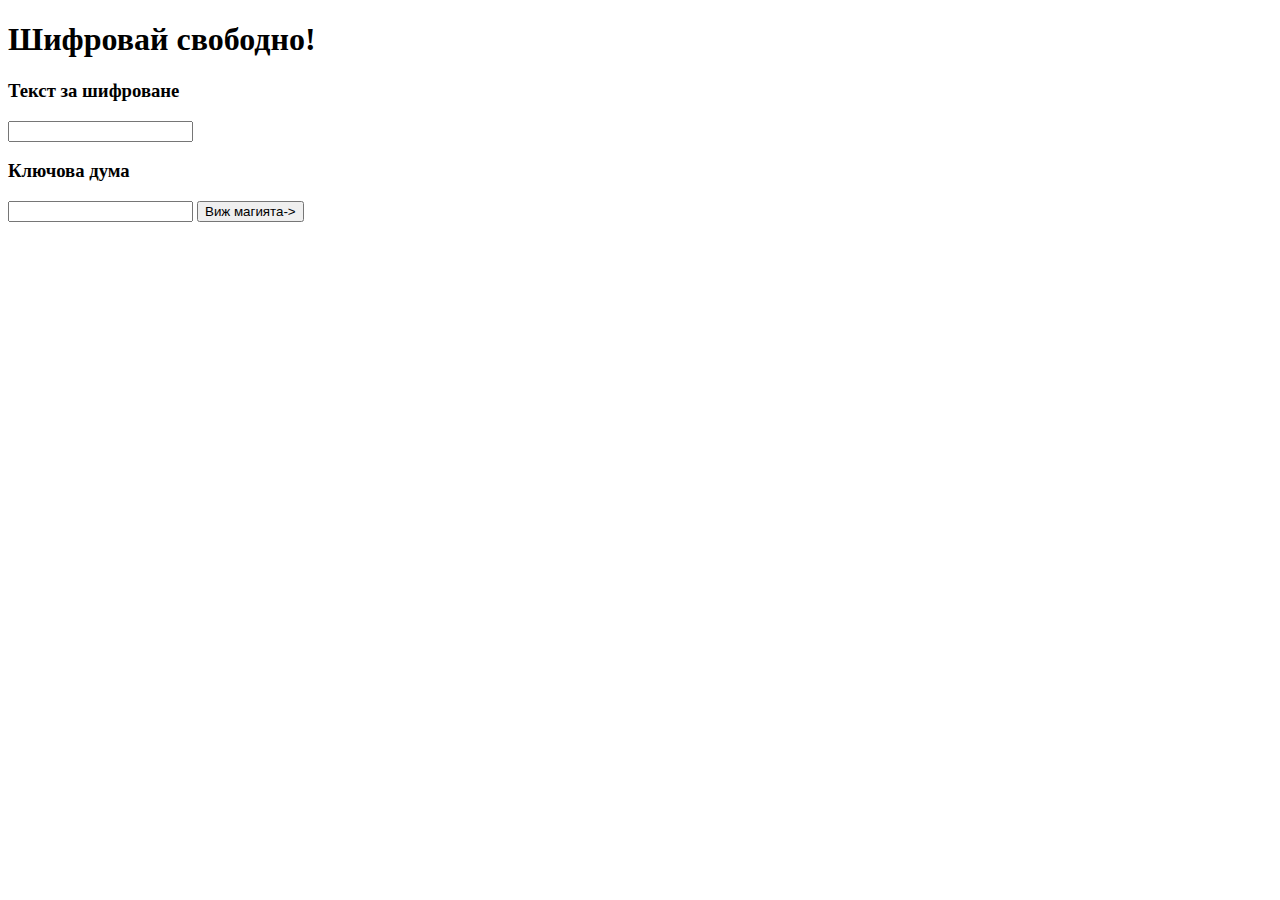
==== index.html @ 265a9144 "js project with deadline 08.07" ====
<!DOCTYPE html>
<html lang="en">
<head>
	<meta charset="UTF-8">
	<title>Playfirecipher</title>
  <style type="text/css" src="style.css"></style>
</head>
<body>
  <h1>Шифровай свободно!</h1>
	<form class="myform">
    <h3>Текст за шифроване</h3>
      <input type="text" name="cipher">
    <h3>Ключова дума</h3>
      <input type="text" name="keyword">
    <button class="btn">Виж магията-></button>
  </form>
	<script type="text/javascript" src=""></script>
</body>
</html>
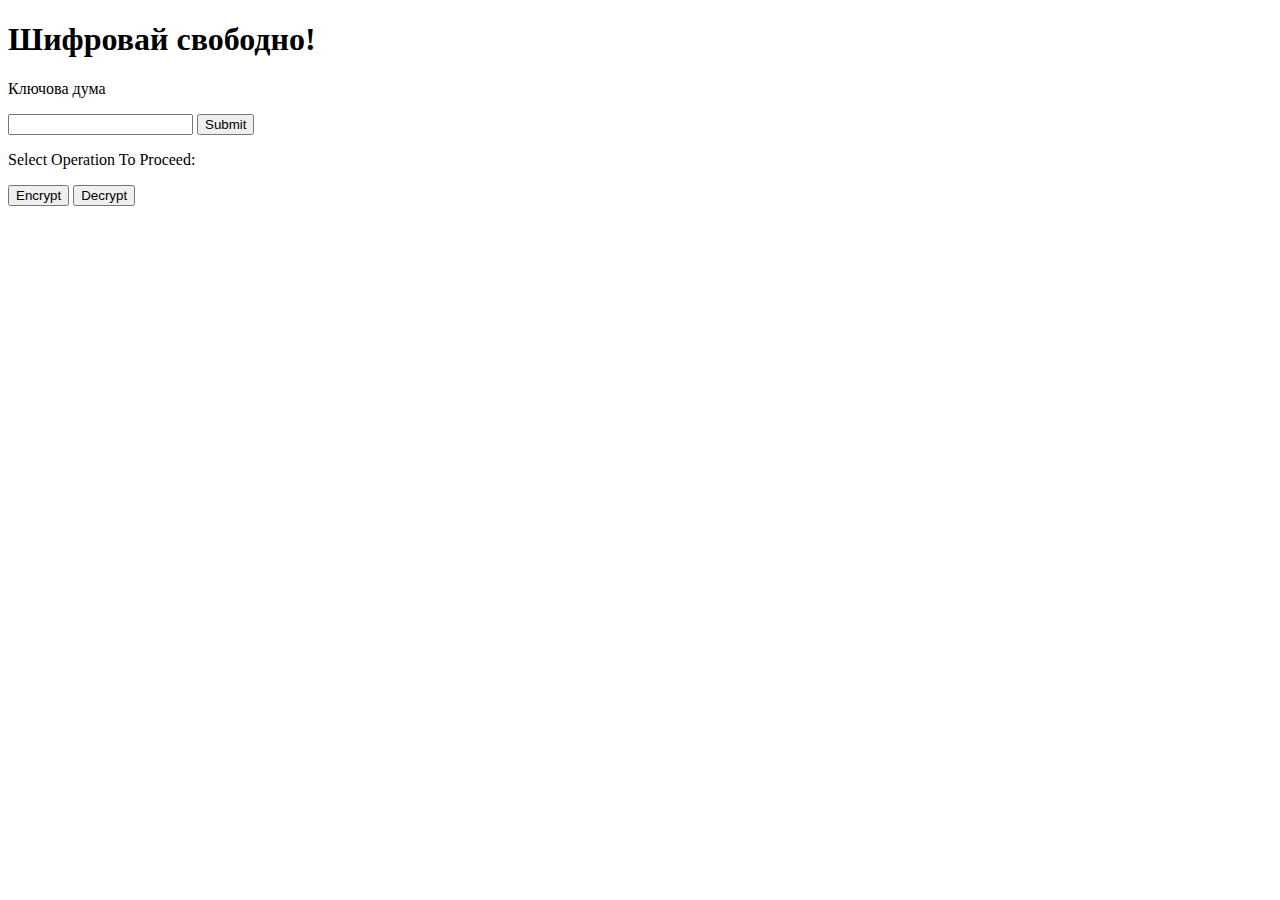
==== commit 5eaf1174: "still stying" ====
--- a/index.html
+++ b/index.html
@@ -7,13 +7,58 @@
 </head>
 <body>
   <h1>Шифровай свободно!</h1>
-	<form class="myform">
-    <h3>Текст за шифроване</h3>
-      <input type="text" name="cipher">
-    <h3>Ключова дума</h3>
-      <input type="text" name="keyword">
-    <button class="btn">Виж магията-></button>
-  </form>
-	<script type="text/javascript" src=""></script>
+  <div id="inSec">
+ <p id="inputT">Ключова дума</p>
+ <input id="intext" type="text" name="keyword">
+ <button id="subButton" type="button">Submit</button><br>
+	<div id="EDMenu">
+	  <p id="inputT">Select Operation To Proceed: </p>
+	  <button id="encButton0" type="button">Encrypt</button>
+	  <button id="decButton0" type="button">Decrypt</button>
+	</div>
+</div>
+	<script type="text/javascript" src="">
+		"use strict";
+window.addEventListener("load", main);
+
+function main() {
+
+  var userInput = document.getElementById("intext");
+  var submitButton = document.getElementById('subButton');
+  var encButton = document.getElementById('encButton0');
+  var decButton = document.getElementById('decButton0');
+
+  // Encrypt/Decrypt div components
+  var eDMenu = document.getElementById("EDMenu");
+
+  encButton.addEventListener("click", displayEncForm);
+  decButton.addEventListener("click", displayDecForm);
+  submitButton.addEventListener("click", displayOptions);
+
+  function displayEncForm() {
+    // temporarily store the keyword
+    window.sessionStorage.setItem("kw", userInput.value);
+    window.location.href = "encrypt.html";
+  }
+
+  function displayDecForm() {
+    window.sessionStorage.setItem("kw", userInput.value);
+    window.location.href = "decrypt.html";
+  }
+
+
+  function displayOptions() {
+    if ( strip(userInput.value) == "" ) {
+      alert("Please input a keyword.");
+    }
+    else {
+      eDMenu.style.visibility = "visible";
+    }
+  }
+}
+
+
+	</script>
+	<script src="encrypt.js"></script>
 </body>
 </html>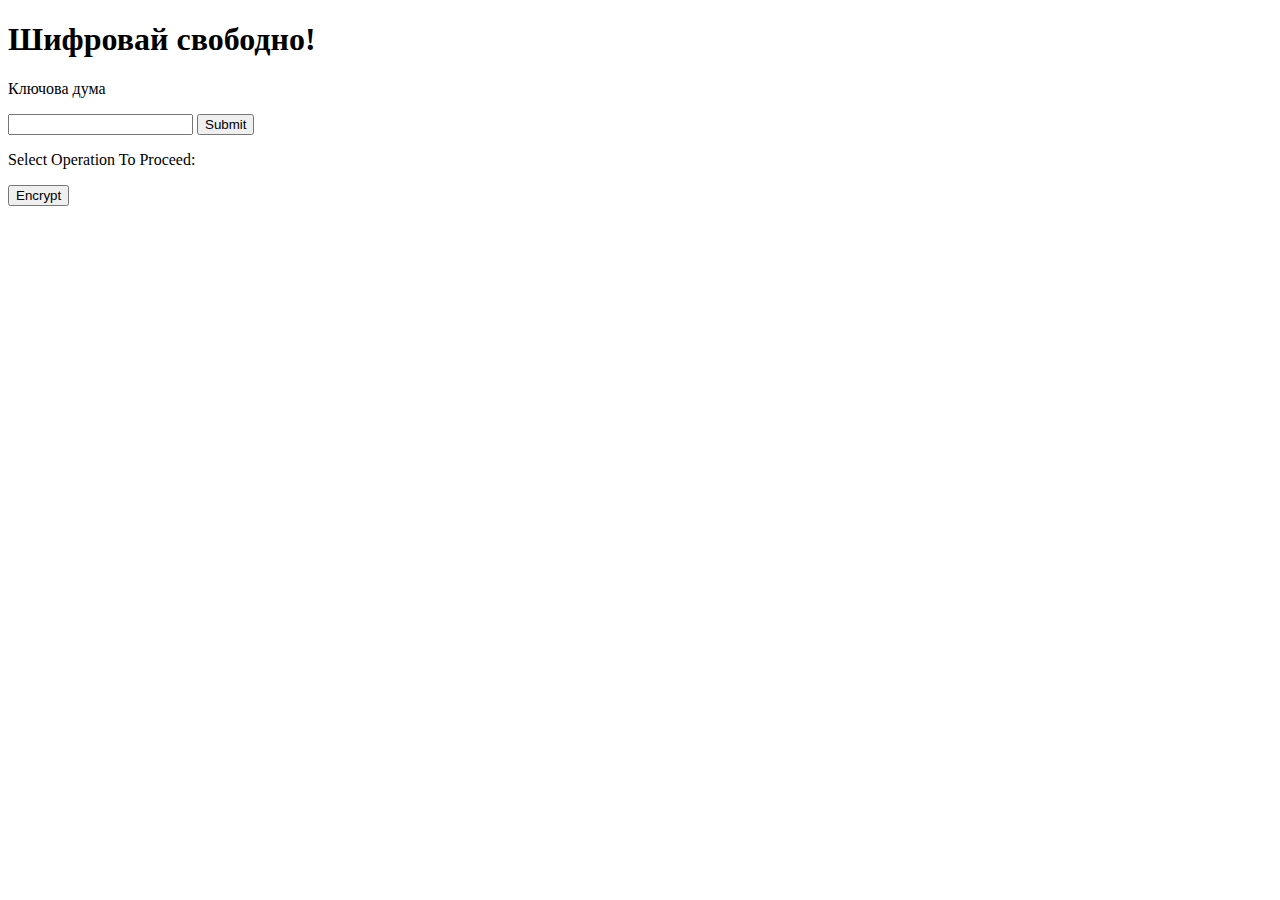
==== commit ac006e4f: "wanna die" ====
--- a/index.html
+++ b/index.html
@@ -13,8 +13,7 @@
  <button id="subButton" type="button">Submit</button><br>
 	<div id="EDMenu">
 	  <p id="inputT">Select Operation To Proceed: </p>
-	  <button id="encButton0" type="button">Encrypt</button>
-	  <button id="decButton0" type="button">Decrypt</button>
+	  <button id="btn" type="button">Encrypt</button>
 	</div>
 </div>
 	<script type="text/javascript" src="">
@@ -25,14 +24,10 @@
 
   var userInput = document.getElementById("intext");
   var submitButton = document.getElementById('subButton');
-  var encButton = document.getElementById('encButton0');
-  var decButton = document.getElementById('decButton0');
-
-  // Encrypt/Decrypt div components
+  var encButton = document.getElementById('btn');
   var eDMenu = document.getElementById("EDMenu");
 
   encButton.addEventListener("click", displayEncForm);
-  decButton.addEventListener("click", displayDecForm);
   submitButton.addEventListener("click", displayOptions);
 
   function displayEncForm() {
@@ -40,12 +35,6 @@
     window.sessionStorage.setItem("kw", userInput.value);
     window.location.href = "encrypt.html";
   }
-
-  function displayDecForm() {
-    window.sessionStorage.setItem("kw", userInput.value);
-    window.location.href = "decrypt.html";
-  }
-
 
   function displayOptions() {
     if ( strip(userInput.value) == "" ) {
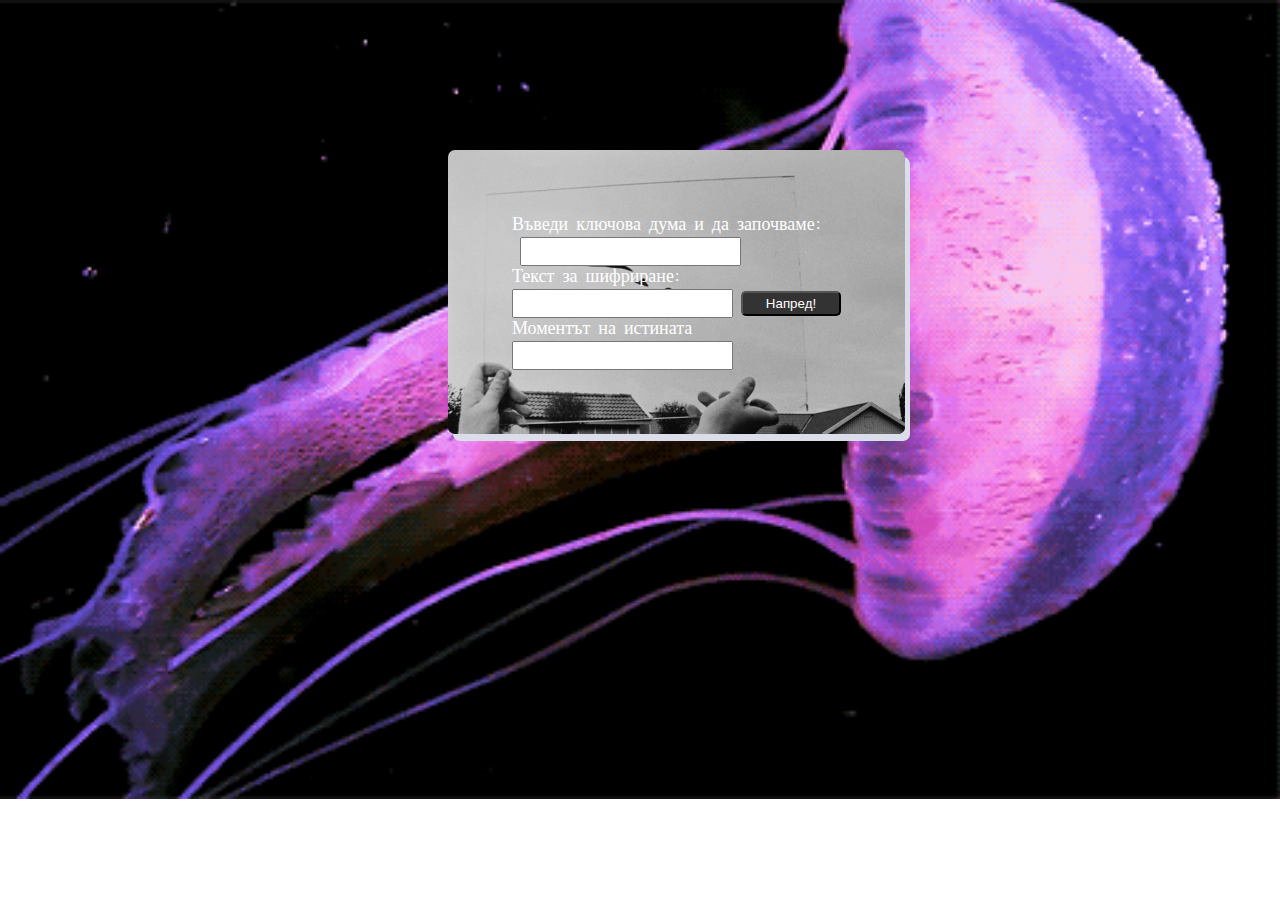
==== commit 7e198dc7: "yeah" ====
--- a/index.html
+++ b/index.html
@@ -1,53 +1,31 @@
 <!DOCTYPE html>
 <html lang="en">
 <head>
-	<meta charset="UTF-8">
-	<title>Playfirecipher</title>
-  <style type="text/css" src="style.css"></style>
+<meta charset="utf-8" />
+<title>Playfair cipher</title>
+<link rel="stylesheet" href="https://cdnjs.cloudflare.com/ajax/libs/font-awesome/4.7.0/css/font-awesome.min.css">
+<meta name="viewport" content="width=device-width, initial-scale=1">
+<link rel="stylesheet" type="text/css" href="style.css">
+<link href="https://fonts.googleapis.com/css?family=Gaegu" rel="stylesheet">
 </head>
 <body>
-  <h1>Шифровай свободно!</h1>
-  <div id="inSec">
- <p id="inputT">Ключова дума</p>
- <input id="intext" type="text" name="keyword">
- <button id="subButton" type="button">Submit</button><br>
-	<div id="EDMenu">
-	  <p id="inputT">Select Operation To Proceed: </p>
-	  <button id="btn" type="button">Encrypt</button>
-	</div>
-</div>
-	<script type="text/javascript" src="">
-		"use strict";
-window.addEventListener("load", main);
-
-function main() {
-
-  var userInput = document.getElementById("intext");
-  var submitButton = document.getElementById('subButton');
-  var encButton = document.getElementById('btn');
-  var eDMenu = document.getElementById("EDMenu");
-
-  encButton.addEventListener("click", displayEncForm);
-  submitButton.addEventListener("click", displayOptions);
-
-  function displayEncForm() {
-    // temporarily store the keyword
-    window.sessionStorage.setItem("kw", userInput.value);
-    window.location.href = "encrypt.html";
-  }
-
-  function displayOptions() {
-    if ( strip(userInput.value) == "" ) {
-      alert("Please input a keyword.");
-    }
-    else {
-      eDMenu.style.visibility = "visible";
-    }
-  }
-}
+	<div class="wrapper">
+		<div id="input">
+			<p>Въведи ключова дума и да започваме:</p>
+			<i class="fas fa-moon"></i>
 
 
+			<input id="keyword" type="text" name="keyword">
+			<p class="plaintext">Текст за шифриране:</p>
+			<input id="text" type="text" name="plaintext">
+			<button id="btn">Напред!</button>
+		</div>
+		<div id="output">
+			<p>Моментът на истината</p>
+			<input id="encrypt" type="text" name="">
+		</div>
+	</div>
+	<script type="text/javascript" src="script.js">
 	</script>
-	<script src="encrypt.js"></script>
 </body>
 </html>--- a/style.css
+++ b/style.css
@@ -0,0 +1,45 @@
+html, body, div, p, input, button{
+	margin: 0;
+	padding: 0;
+} 
+body{
+	width: 100%;
+	background:url('img/medusa.gif');
+	background-repeat: no-repeat;
+	background-size: 100%;
+}
+html{
+	font-size: 62.5%;
+}
+.wrapper{
+	box-shadow: 5px 7px #DBDEE9;
+	border-radius: 7px;
+	position: absolute;
+	top: 150px;
+	left: 35%;
+	text-align: left;
+	font-family: 'Gaegu', cursive;
+	font-size: 18px;
+	background: url('img/img1.jpg');
+	color: #fff;
+	padding: 5%;
+}
+i{
+	display: inline-block;
+	font-size: 20px;
+}
+input{
+	padding-left: 40px;
+	height: 25px;
+	line-height: 25px;
+}
+#input{
+	margin: 0 auto;
+}
+button{
+	width: 100px;
+	height: 25px;
+	background: #333;
+	color: #fff;
+	border-radius: 5px;
+}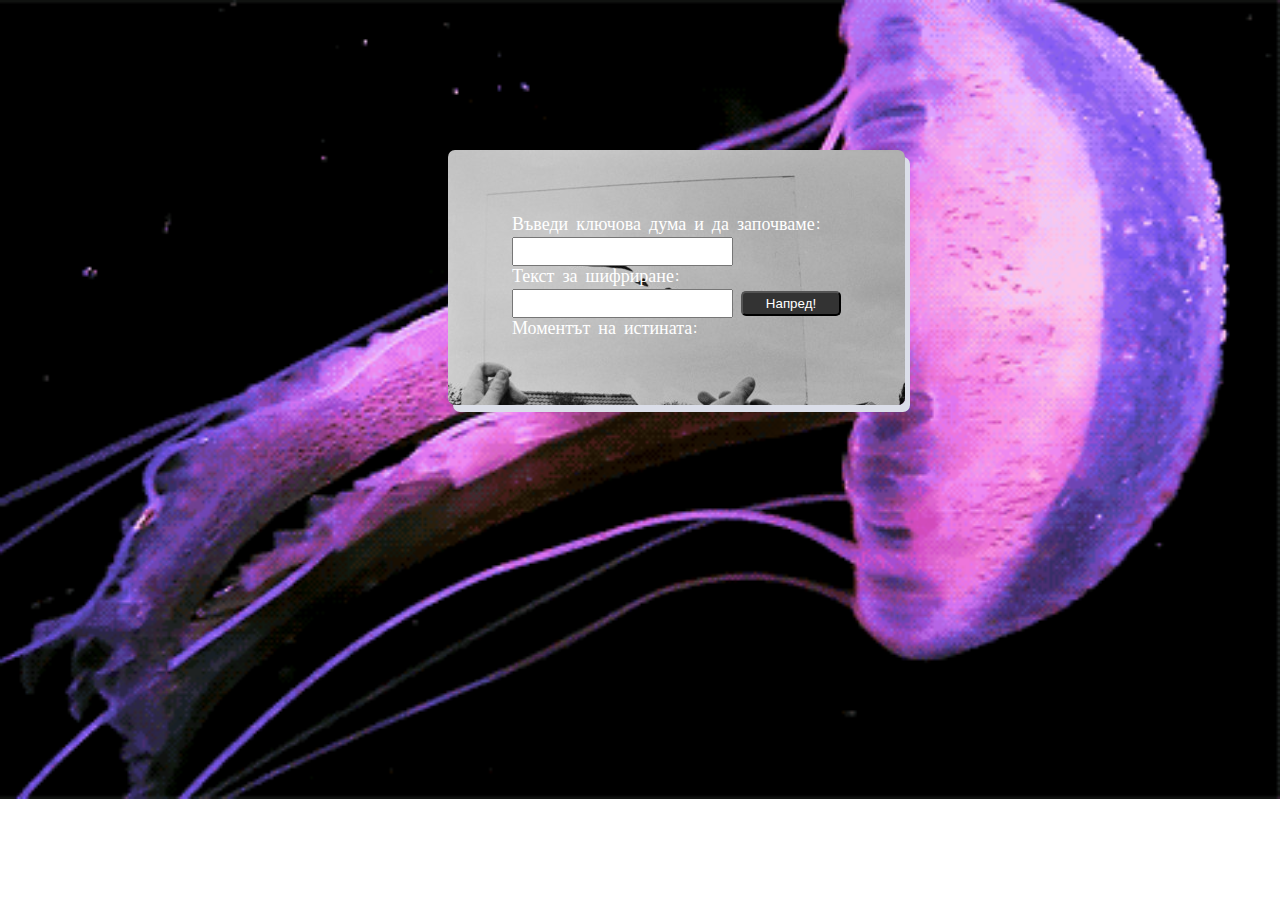
==== commit 6c1ae895: "The End" ====
--- a/index.html
+++ b/index.html
@@ -3,7 +3,6 @@
 <head>
 <meta charset="utf-8" />
 <title>Playfair cipher</title>
-<link rel="stylesheet" href="https://cdnjs.cloudflare.com/ajax/libs/font-awesome/4.7.0/css/font-awesome.min.css">
 <meta name="viewport" content="width=device-width, initial-scale=1">
 <link rel="stylesheet" type="text/css" href="style.css">
 <link href="https://fonts.googleapis.com/css?family=Gaegu" rel="stylesheet">
@@ -12,20 +11,17 @@
 	<div class="wrapper">
 		<div id="input">
 			<p>Въведи ключова дума и да започваме:</p>
-			<i class="fas fa-moon"></i>
-
-
 			<input id="keyword" type="text" name="keyword">
 			<p class="plaintext">Текст за шифриране:</p>
 			<input id="text" type="text" name="plaintext">
 			<button id="btn">Напред!</button>
 		</div>
 		<div id="output">
-			<p>Моментът на истината</p>
-			<input id="encrypt" type="text" name="">
+			<p>Моментът на истината:</p>
+			<span id="encT"></span>
 		</div>
 	</div>
-	<script type="text/javascript" src="script.js">
+	<script type="text/javascript" src="script1.js">
 	</script>
 </body>
 </html>--- a/style.css
+++ b/style.css
@@ -24,10 +24,6 @@
 	color: #fff;
 	padding: 5%;
 }
-i{
-	display: inline-block;
-	font-size: 20px;
-}
 input{
 	padding-left: 40px;
 	height: 25px;
